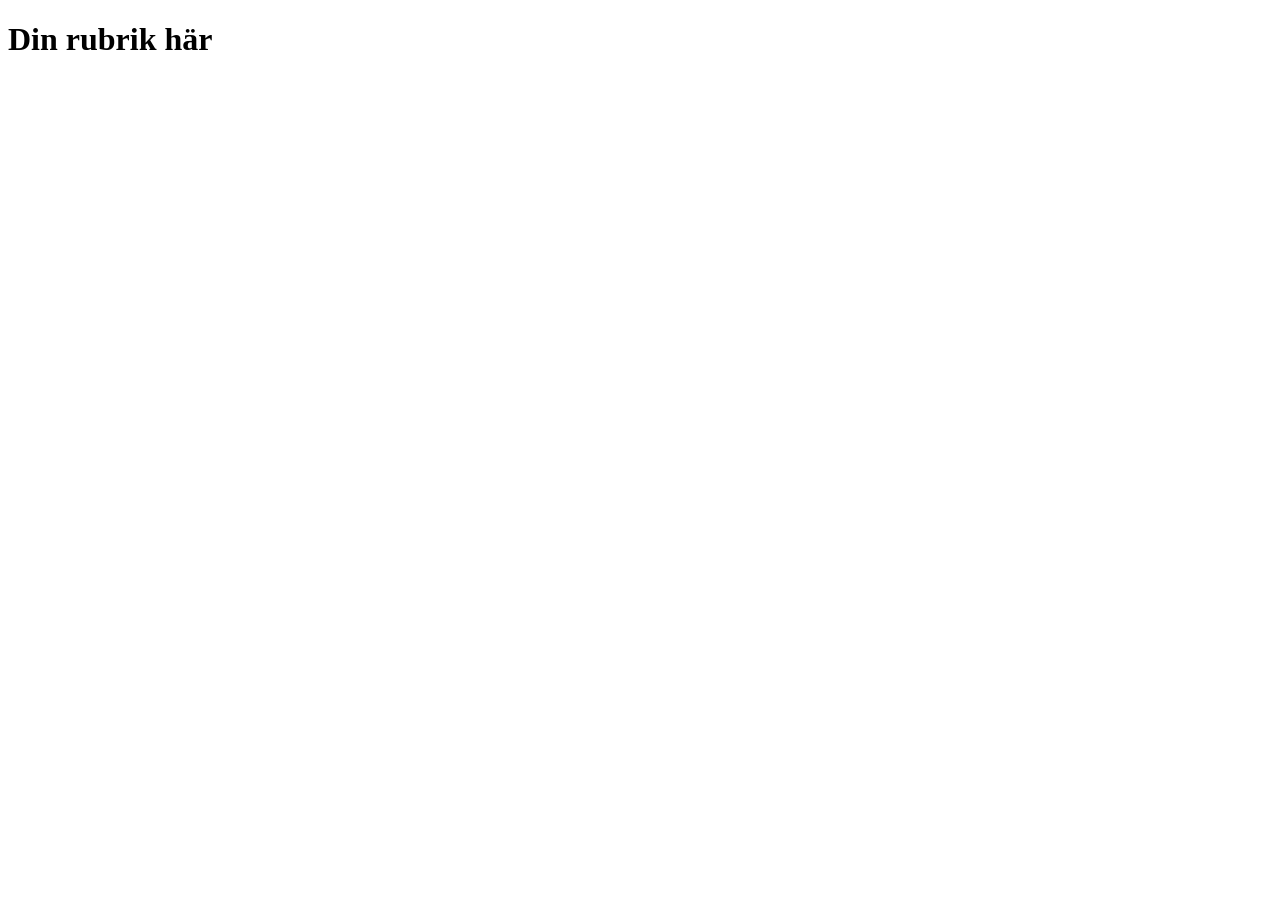
==== index.html @ 02e2d54d "Initial commit" ====
<!doctype html>
<html lang="sv">

  <!-- Raderna i <head> talar om för webbläsaren att språket är svenska, hur åäö
       ska tolkas och vad sidan heter i flikens namn. Du behöver inte förstå dem
       än – vi går igenom dem i område 2. Låt dem stå. -->

  <head>
    <meta charset="utf-8">
    <meta name="viewport" content="width=device-width, initial-scale=1">
    <title>Så fungerar webben</title>
  </head>

  <body>

    <!-- Fredag 21/8: byt ut rubriken nedan mot ditt eget namn. Spara, committa
         och lämna länken till ditt repo i itslearning. Det är hela uppgiften i
         dag – resten av sidan bygger vi tillsammans från tisdag 25/8. -->

    <h1>Din rubrik här</h1>

  </body>

</html>
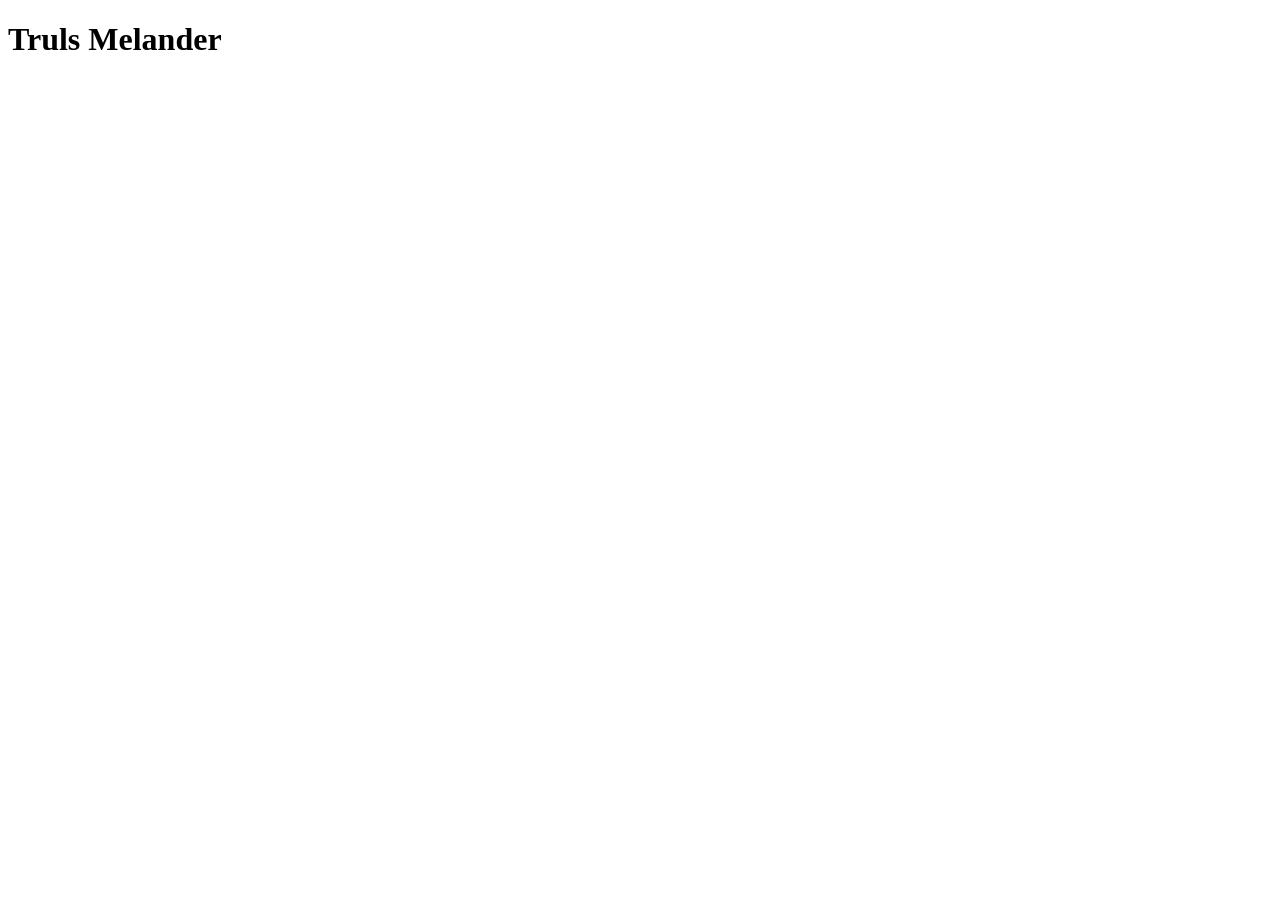
==== commit a56a23d4: "Update README and index.html with placeholder name and add example file" ====
--- a/index.html
+++ b/index.html
@@ -17,7 +17,7 @@
          och lämna länken till ditt repo i itslearning. Det är hela uppgiften i
          dag – resten av sidan bygger vi tillsammans från tisdag 25/8. -->
 
-    <h1>Din rubrik här</h1>
+    <h1>Truls Melander</h1>
 
   </body>
 
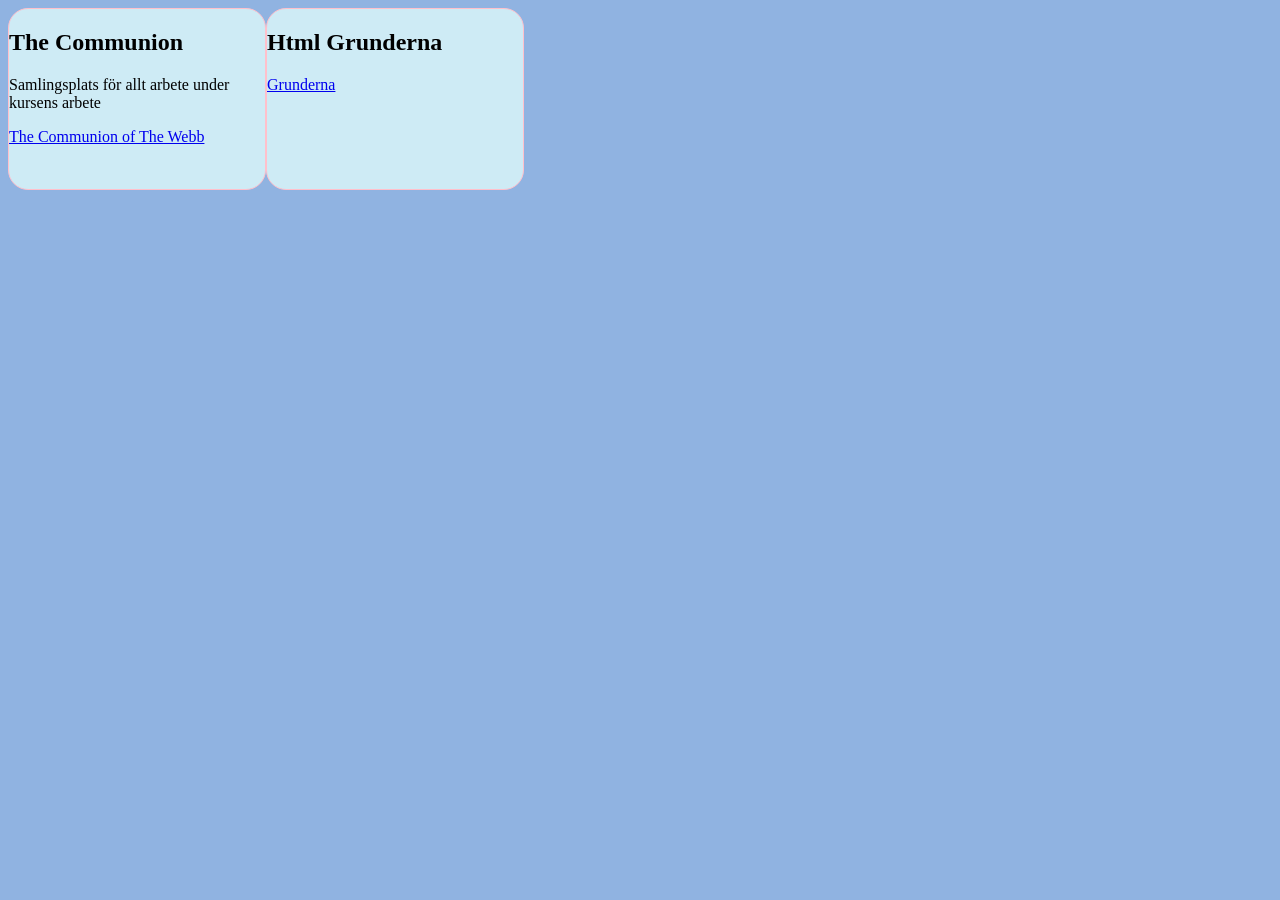
==== commit 60505d5c: "Add initial HTML structure and CSS styling for "The Communion of Webb" project - Created index.html " ====
--- a/index.html
+++ b/index.html
@@ -1,24 +1,20 @@
-<!doctype html>
-<html lang="sv">
-
-  <!-- Raderna i <head> talar om för webbläsaren att språket är svenska, hur åäö
-       ska tolkas och vad sidan heter i flikens namn. Du behöver inte förstå dem
-       än – vi går igenom dem i område 2. Låt dem stå. -->
-
-  <head>
-    <meta charset="utf-8">
-    <meta name="viewport" content="width=device-width, initial-scale=1">
-    <title>Så fungerar webben</title>
-  </head>
-
-  <body>
-
-    <!-- Fredag 21/8: byt ut rubriken nedan mot ditt eget namn. Spara, committa
-         och lämna länken till ditt repo i itslearning. Det är hela uppgiften i
-         dag – resten av sidan bygger vi tillsammans från tisdag 25/8. -->
-
-    <h1>Truls Melander</h1>
-
-  </body>
-
-</html>
+<!DOCTYPE html>
+<html lang="en">
+<head>
+    <link href="style.css" rel="stylesheet">
+    <meta charset="UTF-8">
+    <meta name="viewport" content="width=device-width, initial-scale=1.0">
+    <title>WebbUtveckling</title>
+</head>
+<body>
+    <section>  
+        <h1>The Communion</h1>
+        <p>Samlingsplats för allt arbete under kursens arbete</p>
+    <a href="The Communion of Webb/index.html">The Communion of The Webb</a>
+    </section>
+   <section>
+        <h2>Html Grunderna</h2>
+        <a href="Grunder/index.html">Grunderna</a>
+   </section>
+</body>
+</html>
--- a/style.css
+++ b/style.css
@@ -0,0 +1,12 @@
+body {
+     background-color:rgb(144, 179, 225);
+    display: flex;
+
+}
+section {
+    height: 20dvh;
+    width: 20dvw;
+    border: 1px solid pink;
+    border-radius: 20px;
+    background-color: rgb(206, 235, 245);
+}
